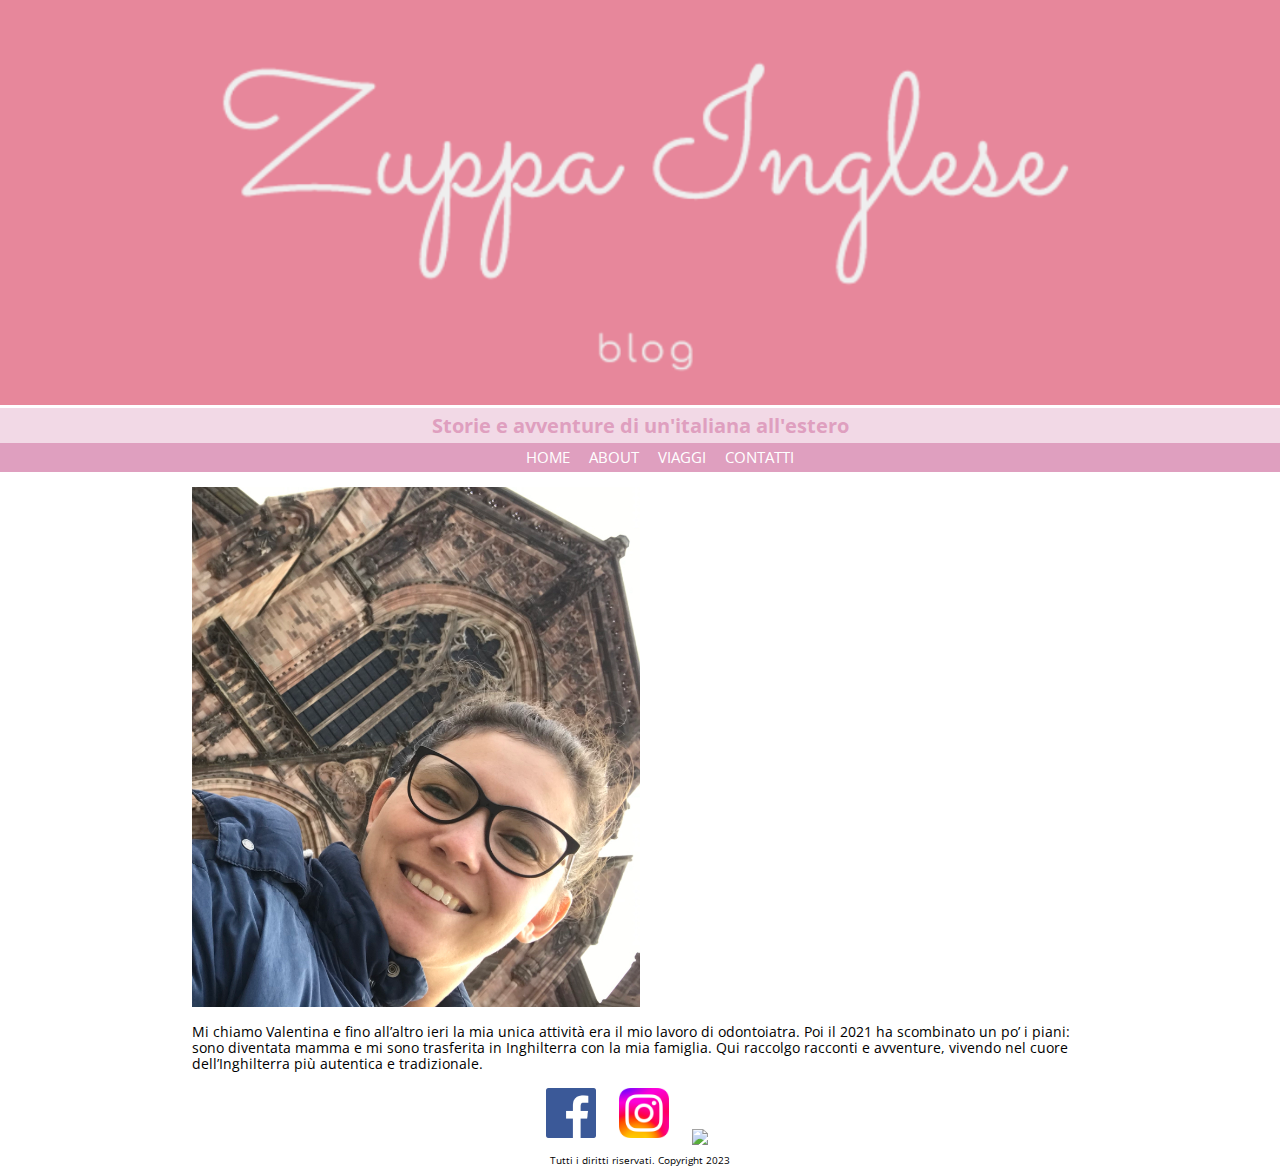
==== about.html @ 088ee578 "Add files via upload" ====
<!DOCTYPE html>
<html>
	<head>
		<meta charset="utf-8">
		<meta name="viewport" content="width=device-width, initial-scale=1">
		<title>Zuppa Inglese</title>
		<link rel="apple-touch-icon" sizes="180x180" href="images/favicon/apple-touch-icon.png">
		<link rel="icon" type="image/png" sizes="32x32" href="images/favicon/favicon-32x32.png">
		<link rel="icon" type="image/png" sizes="16x16" href="images/favicon/favicon-16x16.png">
		<link rel="manifest" href="images/favicon/site.webmanifest">
		<link rel="mask-icon" href="images/favicon/safari-pinned-tab.svg" color="#5bbad5">
		<link rel="shortcut icon" href="images/favicon/favicon.ico">
		<meta name="msapplication-TileColor" content="#da532c">
		<meta name="msapplication-config" content="images/favicon/browserconfig.xml">
		<meta name="theme-color" content="#ffffff">
		<link href="https://fonts.googleapis.com/css2?family=Open+Sans:wght@300&display=swap" rel="stylesheet">
		<link rel="stylesheet" type="text/css" href="style/main.css">
		<link rel="stylesheet" type="text/css" href="style/normalize.css">
	</head>
	<body>
		<header>
			<div class="logo-container">
				<a href="index.html"><img src="images/logo2.png" alt="logo"></a>
			</div>
			<h2>Storie e avventure di un'italiana all'estero</h2>
			<nav>
				<ul>
					<li><a href="index.html">Home</a></li>
					<li><a href="about.html">About</a></li>
					<li><a href="viaggi.html">Viaggi</a></li>
					<li><a href="contatti.html">Contatti</a></li>
				</ul>
			</nav>
		</header>
		<main id="main-content">
			<div class="container">
				<section id="about">
					<img src="images/vale.jpg" alt="about" width="50%" max width="400px">
					<p>Mi chiamo Valentina e fino all’altro ieri la mia unica attività era il mio lavoro di odontoiatra. Poi il 2021 ha scombinato un po’ i piani: sono diventata mamma e mi sono trasferita in Inghilterra con la mia famiglia. 
					Qui raccolgo racconti e avventure, vivendo nel cuore dell’Inghilterra più autentica e tradizionale.</p>
				</section>
			</div>
		</main>
		<footer class="main">
			<div class="social">
				<a href="https://www.facebook.com/valentina.palumbo.108/" target="_blank"><img src="images/fb.png" alt="fb" width="50px"></a>
				<a href="https://www.instagram.com/palumbo.valentina/" target="_blank"><img src="images/insta.png" alt="ig" width="50px"></a>
				<a href="https://zuppa-inglese.blogspot.com/?m=1" target="_blank"><img src="images/blogger.png" alt="blog" width="50px"></a>
				<p>Tutti i diritti riservati. Copyright 2023 </p>
			</div>
		</footer>
	</body>
</html>
---- style/main.css ----
/*********************** GENERAL *************************/
html {
	font-size: 62.5%;
}

body {
	font-family: 'Open Sans', sans-serif;
	}

/*********************** HEADER *************************/
header {
	text-align: center;
}
header img {
	width: 100%;
}
h2 {
	color: #df9fbf;
	font-size: 2rem;
	padding: 6px;
	background-color: #f2d9e6;
	margin: 0;
}

/*********************** NAV *************************/
ul {
	background-color: #df9fbf;
	margin: 0;
}
li {
	list-style-type: none;
	display: inline-block;
	padding: 6px 8px 6px 8px;
	font-size: 1.5rem;
}
li:hover {
	background-color: #ecc6d9;
}
a {
	color: white;
	text-decoration: none;
	text-transform: uppercase;
}
/*********************** MAIN IN TUTTE ******************/
main {
	font-size: 1.4rem;
}

.container {
	width: 70%;
	max width: 700px;
	margin: 15px auto;
}

/********************  GALLERY NELLA HOME ********************/

#gallery img {
	width: 32%;
}
#gallery {
	margin: 15px 5px 15px 5px;
}


/************************* FOOTER **********************/
.social {
	text-align: center;
	margin-top: 15px;
}
.social a {
	padding: 8px 10px 8px 10px;
}
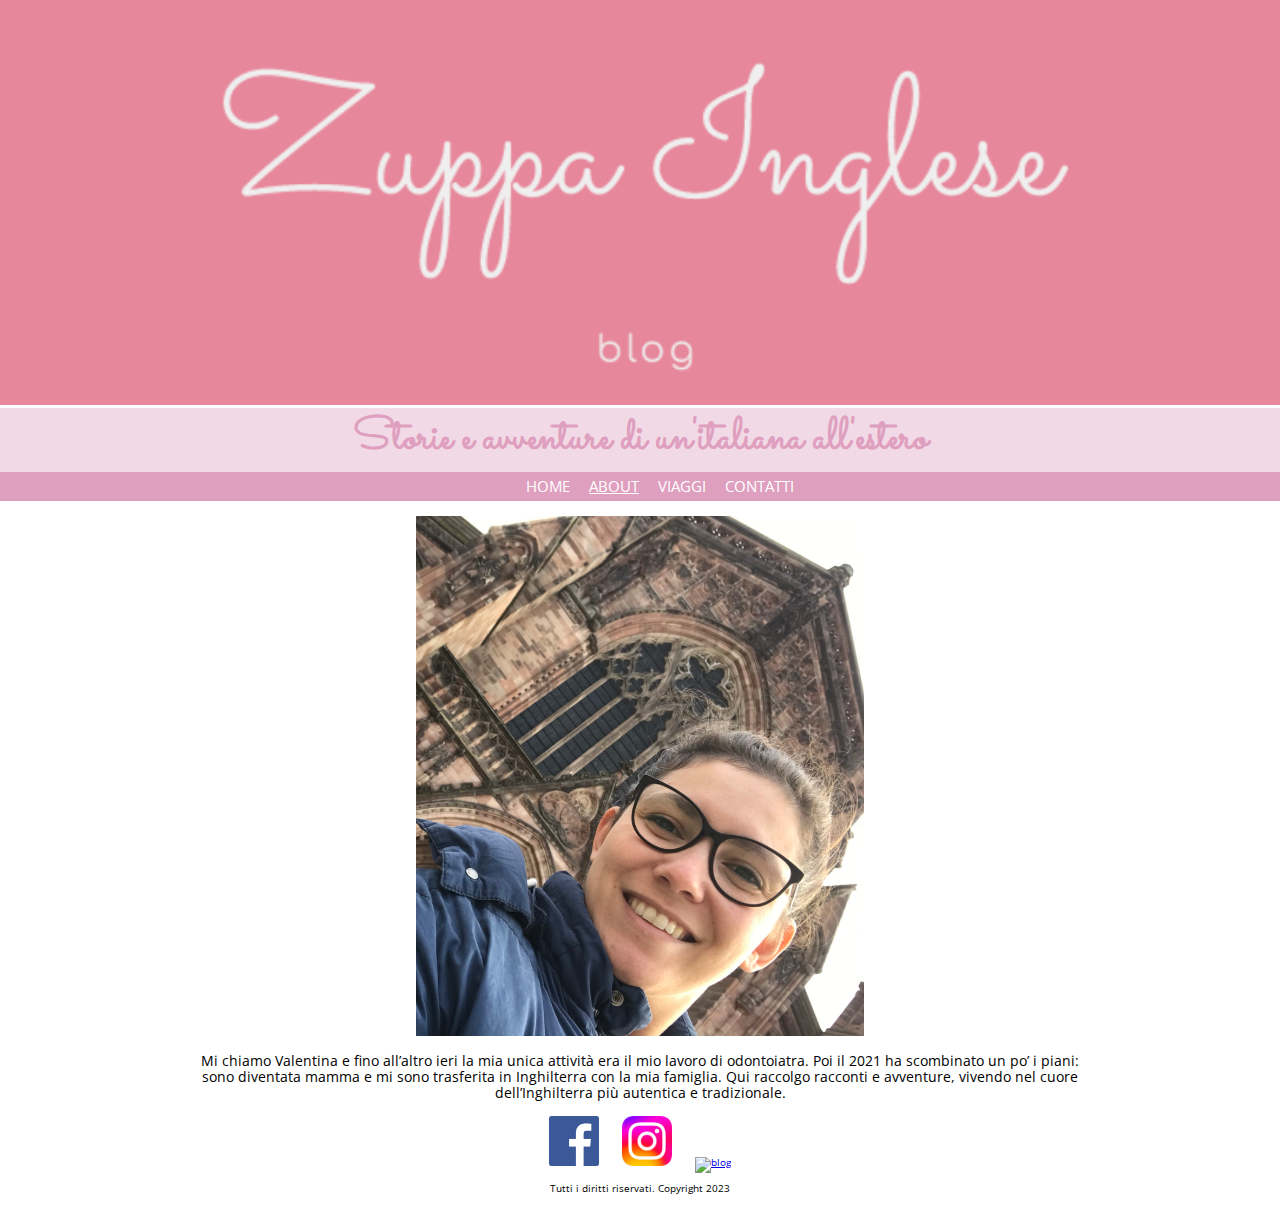
==== commit d74c700b: "varie" ====
--- a/about.html
+++ b/about.html
@@ -13,7 +13,7 @@
 		<meta name="msapplication-TileColor" content="#da532c">
 		<meta name="msapplication-config" content="images/favicon/browserconfig.xml">
 		<meta name="theme-color" content="#ffffff">
-		<link href="https://fonts.googleapis.com/css2?family=Open+Sans:wght@300&display=swap" rel="stylesheet">
+		<link href="https://fonts.googleapis.com/css2?family=Open+Sans:wght@300&family=Sacramento&display=swap" rel="stylesheet">
 		<link rel="stylesheet" type="text/css" href="style/main.css">
 		<link rel="stylesheet" type="text/css" href="style/normalize.css">
 	</head>
@@ -26,7 +26,7 @@
 			<nav>
 				<ul>
 					<li><a href="index.html">Home</a></li>
-					<li><a href="about.html">About</a></li>
+					<li><a href="about.html" class="active">About</a></li>
 					<li><a href="viaggi.html">Viaggi</a></li>
 					<li><a href="contatti.html">Contatti</a></li>
 				</ul>
--- a/style/main.css
+++ b/style/main.css
@@ -1,4 +1,8 @@
 /*********************** GENERAL *************************/
+* {
+	box-sizing:border-box ;
+}
+
 html {
 	font-size: 62.5%;
 }
@@ -15,19 +19,20 @@
 	width: 100%;
 }
 h2 {
+	font-family: 'Sacramento', cursive;
 	color: #df9fbf;
-	font-size: 2rem;
+	font-size: 4.5rem;
 	padding: 6px;
 	background-color: #f2d9e6;
 	margin: 0;
 }
 
 /*********************** NAV *************************/
-ul {
+nav ul {
 	background-color: #df9fbf;
 	margin: 0;
 }
-li {
+nav li {
 	list-style-type: none;
 	display: inline-block;
 	padding: 6px 8px 6px 8px;
@@ -36,10 +41,13 @@
 li:hover {
 	background-color: #ecc6d9;
 }
-a {
+nav a {
 	color: white;
 	text-decoration: none;
 	text-transform: uppercase;
+}
+.active {
+	text-decoration: underline;
 }
 /*********************** MAIN IN TUTTE ******************/
 main {
@@ -50,17 +58,61 @@
 	width: 70%;
 	max width: 700px;
 	margin: 15px auto;
+	text-align: center;
+}
+/********************* GALLERY NEI VIAGGI *********************/
+#viaggi {
+	padding-top: 15px;
+	padding-bottom: 15px;
+}
+#viaggi img {
+	width: 100%;
+	max-width: 400px;
+}
+.uk {
+	padding: 15px;
+}
+#viaggi p {
+	font-family: 'Sacramento', cursive;
+	font-size: 2.5rem;
+	color: black;
+	margin-top: 4px;
+	margin-bottom: 4px;
+}
+#viaggi .item {
+	float: left;
+	padding: 8px;
+	width: 50%;
+}
+#viaggi a{
+	text-decoration: none;
+}
+#viaggi .item:hover {
+	background-color: #ecc6d9;
 }
 
+.clearfix::after {
+	content:"";
+	clear: both;
+	display: table;
+}
 /********************  GALLERY NELLA HOME ********************/
-
+.container-g {
+	width: 85%;
+	max width: 700px;
+	margin: 15px auto;
+	text-align: center;
+}
 #gallery img {
 	width: 32%;
 }
+#gallery img:hover {
+	opacity: .7;
+}
+
 #gallery {
 	margin: 15px 5px 15px 5px;
 }
-
 
 /************************* FOOTER **********************/
 .social {
@@ -69,4 +121,44 @@
 }
 .social a {
 	padding: 8px 10px 8px 10px;
-}+}
+
+/********************* RESPONSIVE ***********************/
+@media only screen and (min-width: 768px) {
+	#viaggi .item {
+		width: 33.3333%;
+	}	
+	
+	
+}
+
+@media only screen and (max-width: 767px) {
+	#viaggi .item:nth-child(2n) {
+	clear: left;
+	}
+
+}
+
+
+
+
+
+
+
+
+
+
+
+
+
+
+
+
+
+
+
+
+
+
+
+
